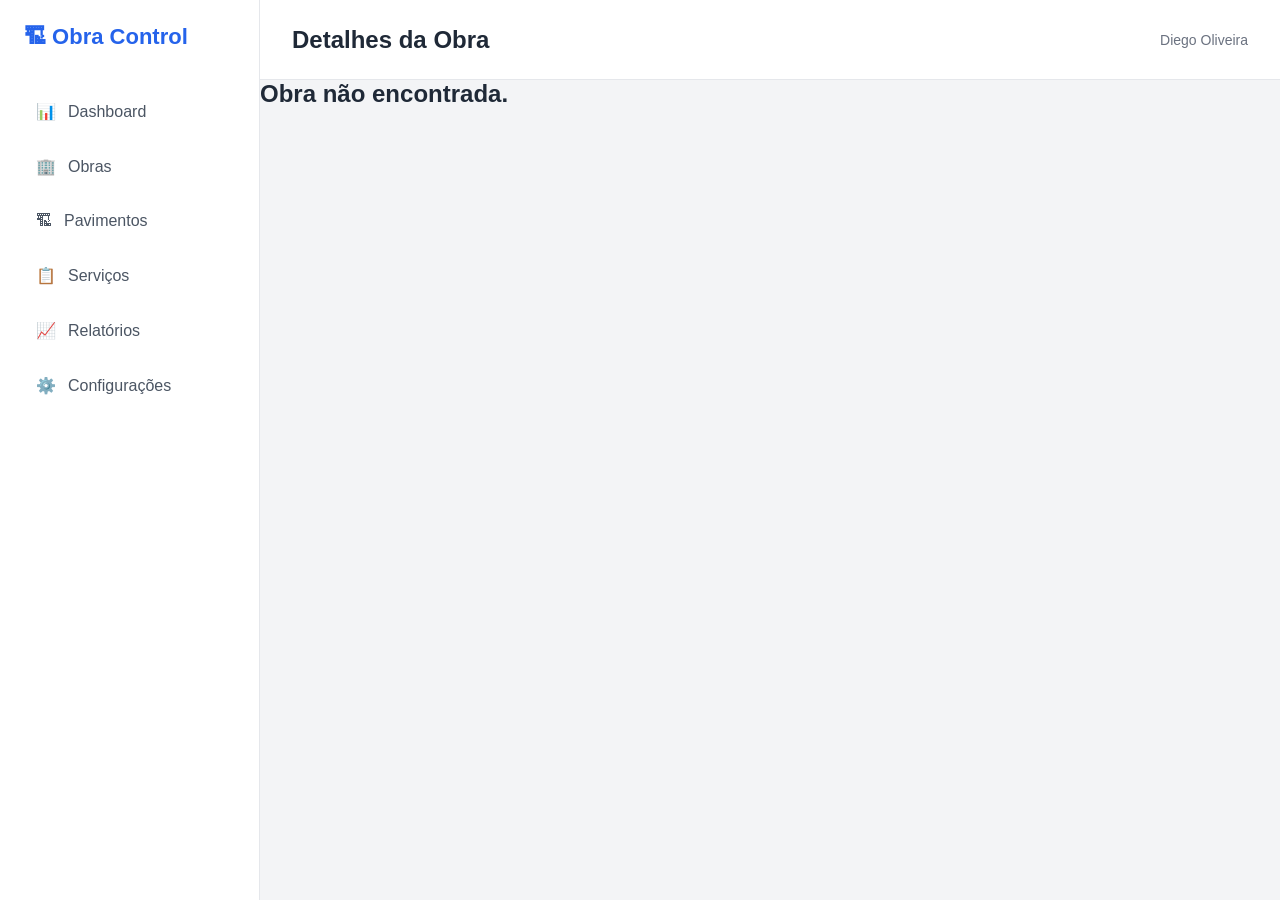
==== frontend/pages/detalhes-obra.html @ 8d89926d "refactor: reorganize css import order" ====
<!DOCTYPE html>
<html lang="pt-BR">

<head>
    <meta charset="UTF-8">
    <meta name="viewport" content="width=device-width, initial-scale=1.0">

    <title>Detalhes da Obra | Obra Control</title>

    <link rel="stylesheet" href="../css/style.css">

    <link rel="stylesheet" href="../css/layout.css">
    <link rel="stylesheet" href="../css/header.css">
    <link rel="stylesheet" href="../css/sidebar.css">

    <link rel="stylesheet" href="../css/components/buttons.css">
    <link rel="stylesheet" href="../css/components/cards.css">
    <link rel="stylesheet" href="../css/components/badges.css">

    <link rel="stylesheet" href="../css/pages/detalhes-obra.css">
</head>

<body>
    <div class="container">
        <aside class="sidebar" id="sidebar">
        </aside>

        <main class="main-content">
            <div id="header-container"></div>

            <section class="dashboard">
                <div id="breadcrumb"></div>

                <div id="detalhes-obra"></div>
            </section>
        </main>
    </div>

    <!-- Componentes globais -->
    <script src="../js/components/sidebar.js"></script>
    <script src="../js/components/layout.js"></script>
    <script src="../js/components/header.js"></script>

    <!-- Utilitários -->
    <script src="../js/utils.js"></script>

    <!-- Script da página -->
    <script src="../js/historico.js"></script>
    <script src="../js/detalhes-obra.js"></script>
</body>

</html>
---- frontend/css/style.css ----
* {
    margin: 0;
    padding: 0;
    box-sizing: border-box;
}

/*
====================================
DESIGN SYSTEM — TOKENS GLOBAIS
====================================
*/

:root {

    /* CORES */
    --color-primary: #2563EB;
    --color-primary-hover: #1D4ED8;

    --color-background: #F3F4F6;
    --color-surface: #FFFFFF;
    --color-surface-secondary: #F9FAFB;

    --color-border: #E5E7EB;

    --color-text-primary: #1F2937;
    --color-text-secondary: #6B7280;

    /* STATUS */
    --color-success: #16A34A;
    --color-warning: #F59E0B;
    --color-neutral: #9CA3AF;
    --color-danger: #DC2626;

    /* BORDAS */
    --radius-sm: 8px;
    --radius-md: 10px;
    --radius-lg: 16px;

    /* ESPAÇAMENTOS */
    --spacing-xs: 8px;
    --spacing-sm: 12px;
    --spacing-md: 16px;
    --spacing-lg: 24px;
    --spacing-xl: 32px;

    /* SOMBRAS */
    --shadow-sm:
        0 2px 10px rgba(0, 0, 0, .04);

    --shadow-md:
        0 8px 24px rgba(15, 23, 42, .08);

    --shadow-lg:
        0 16px 40px rgba(15, 23, 42, .12);
}

body {
    font-family: "Inter", sans-serif;
    background-color: var(--color-background);
    color: var(--color-text-primary);
}

a {
    color: var(--color-primary);
    text-decoration: none;
}

a:hover {
    color: var(--color-primary-hover);
}

/*
====================================
CARD PADRÃO DO SISTEMA
====================================
*/

.card {
    background: var(--color-surface);
    border: 1px solid var(--color-border);
    border-radius: var(--radius-lg);
    padding: var(--spacing-lg);
    box-shadow: var(--shadow-sm);
    transition:
        transform .25s ease,
        box-shadow .25s ease;
}

.card:hover {
    transform: translateY(-2px);

    box-shadow:
        0 12px 28px rgba(0, 0, 0, .08);
}

/*
====================================
DESIGN SYSTEM — ELEVAÇÃO
====================================
*/

.shadow-sm {
    box-shadow:
        0 2px 8px rgba(15, 23, 42, .04);
}

.shadow-md {
    box-shadow:
        0 8px 24px rgba(15, 23, 42, .08);
}

.shadow-lg {
    box-shadow:
        0 16px 40px rgba(15, 23, 42, .12);
}

.shadow-hover {
    transition:
        box-shadow .25s ease,
        transform .25s ease;
}

.shadow-hover:hover {
    transform: translateY(-3px);

    box-shadow:
        0 12px 30px rgba(15, 23, 42, .10);
}

.card-hover {
    transition:
        transform .25s ease,
        box-shadow .25s ease;
}

.card-hover:hover {
    transform:
        translateY(-4px);

    box-shadow:
        0 14px 30px rgba(15, 23, 42, .08);
}
---- frontend/css/layout.css ----
.container {
    display: flex;
    min-height: 100vh;
}

.main-content {
    flex: 1;
    display: flex;
    flex-direction: column;
    min-width:0;
}
---- frontend/css/header.css ----
.header {
    height: 80px;
    background-color: white;
    border-bottom: 1px solid #E5E7EB;
    display: flex;
    align-items: center;
    justify-content: space-between;
    padding: 0 32px;
    position: sticky;
    top: 0;
    z-index: 10;
}

.header h1 {
    font-size: 24px;
    white-space:nowrap;
}

.user-area {
    color: #6B7280;
    font-size: 14px;
}

@media(max-width:768px){
    .header {
        height:auto;
        min-height:70px;
        padding:16px;
    }

    .header h1 {
        font-size:20px;
    }

    .user-area {
        font-size:13px;
    }
}
---- frontend/css/sidebar.css ----
.sidebar {
    width: 260px;
    background-color: #FFFFFF;
    border-right: 1px solid #E5E7EB;
    padding: 24px;
    box-sizing: border-box;
    transition: width .3s ease;
}

.logo {
    margin-bottom: 40px;
}

.logo h2 {
    color: #2563EB;
    white-space: nowrap;
    font-size: 22px;
}

.menu {
    display:flex;
    flex-direction:column;
    gap:12px;
}

.menu a {
    display:flex;
    align-items:center;
    gap:12px;
    padding:12px;
    border-radius:8px;
    color:#4B5563;
    text-decoration:none;
    transition:.3s;
}

.menu a:hover {
    background-color:#2563EB;
    color:white;
}

/*
    TABLET / MOBILE
*/

@media(max-width:768px) {
    .sidebar {
        width:80px;
        padding:16px;
    }

    .logo {
        display:flex;
        justify-content:center;
        margin-bottom:30px;
    }

    .logo h2 {
        font-size:0;
    }

    .logo h2::first-letter {
        font-size:28px;
    }

    .menu a {
        justify-content:center;
    }

    .menu-text {
        display:none;
    }

    .menu-icon {
        font-size:22px;
    }
}
---- frontend/css/components/buttons.css ----
/*
====================================
DESIGN SYSTEM — BOTÕES
====================================
*/

.btn-primary,
.btn-secondary,
.btn-view {
    display: inline-flex;
    align-items: center;
    justify-content: center;
    gap: var(--spacing-xs);

    min-height: 44px;

    padding:
        var(--spacing-sm)
        var(--spacing-md);

    border-radius: var(--radius-md);
    border: 1px solid transparent;

    font-size: 14px;
    font-weight: 600;
    font-family: inherit;

    cursor: pointer;
    user-select: none;

    transition:
        background .25s ease,
        color .25s ease,
        border-color .25s ease,
        box-shadow .25s ease,
        transform .15s ease;

    text-decoration: none;
}

.btn-primary:active,
.btn-secondary:active,
.btn-view:active {
    transform: scale(.98);
}

.btn-primary:focus-visible,
.btn-secondary:focus-visible,
.btn-view:focus-visible {
    outline: none;
    box-shadow:
        0 0 0 3px rgba(37, 99, 235, .18);
}

/*
====================================
TAMANHOS
====================================
*/

.btn-sm {
    min-height: 36px;
    padding:
        8px 14px;
    font-size: 13px;
    border-radius: var(--radius-sm);
}

.btn-md {
    min-height: 44px;
    padding:
        var(--spacing-sm)
        var(--spacing-md);
    font-size: 14px;
}

.btn-lg {
    min-height: 52px;
    padding:
        14px 28px;
    font-size: 16px;
    border-radius: var(--radius-lg);
}

/*
====================================
ÍCONE
====================================
*/

.btn-icon {
    display: inline-flex;
    align-items: center;
    justify-content: center;
    font-size: 16px;
    line-height: 1;
}

.btn-sm .btn-icon {
    font-size: 14px;
}

.btn-lg .btn-icon {
    font-size: 18px;
}

/*
====================================
BOTÃO VISUALIZAÇÃO
====================================
*/

.btn-view {
    background: var(--color-primary);
    color: var(--color-surface);
    border-color: var(--color-primary);
}

.btn-view:hover {
    background: var(--color-primary-hover);
    border-color: var(--color-surface);
    box-shadow: var(--shadow-md);
    transform: translateY(-1px);
}

.btn-view:disabled {
    background:#93C5FD;
    border-color:#93C5FD;
    cursor:not-allowed;
}
---- frontend/css/pages/detalhes-obra.css ----
.details-card {
    background: #FFFFFF;
    border: 1px solid #E5E7EB;
    border-radius: 16px;
    padding: 32px;
    width:100%;
    box-sizing:border-box;

    box-shadow:
        0 2px 8px rgba(15,23,42,.04);
}

.details-card h2 {
    font-size: 28px;
    margin-bottom: 24px;
}

.details-card p {
    color: #6B7280;
    margin-bottom: 12px;
}

.details-card strong {
    color: #111827;
}

.details-card hr {
    border: none;
    border-top: 1px solid #E5E7EB;
    margin: 24px 0;
}

/*
    PROGRESSO
*/

.progress-bar {
    width: 100%;
    height: 28px;
    background: #E5E7EB;
    border-radius: 20px;
    overflow: hidden;
    margin: 16px 0;
}

.progress-fill {
    height: 100%;
    background: #2563EB;
    color: #FFFFFF;
    font-size: 13px;
    font-weight: 600;
    display: flex;
    align-items: center;
    justify-content: center;
    transition: width .5s ease;
}

/*
    CARDS DE RESUMO
*/

.summary-grid {
    display: grid;
    grid-template-columns:
        repeat(2, 1fr);
    gap: 20px;
    margin-top: 32px;
}

.summary-grid div {
    background: #F9FAFB;
    border-radius: 12px;
    padding: 24px;
    border: 1px solid #E5E7EB;
}

.summary-grid h4 {
    color: #6B7280;
    font-size: 14px;
    margin-bottom: 12px;
}

.summary-grid strong {
    font-size: 32px;
    color: #2563EB;
}

/*
    HISTÓRICO
*/

#historico {
    width:100%;
}

#historico h3 {
    font-size: 20px;
    margin-bottom: 20px;
}

#historico ul {
    list-style: none;
    padding: 0;
}

#historico li {
    background: #F9FAFB;
    padding: 16px;
    margin-bottom: 12px;
    border-radius: 10px;
    border-left: 4px solid #2563EB;
    display: flex;
    justify-content: space-between;
}

.history-card {
    margin-top: 32px;
    background: #FFFFFF;
    padding: 24px;
    border-radius: 12px;
    border: 1px solid #E5E7EB;

    box-shadow:
        0 2px 8px rgba(15,23,42,.04);
}

.history-card h3 {
    margin-bottom: 24px;
}

.timeline {
    position: relative;
    margin-left: 20px;
}

.timeline::before {
    content: "";
    position: absolute;
    left: 8px;
    top: 0;
    width: 2px;
    height: 100%;
    background: #E5E7EB;
}

.timeline-item {
    position: relative;
    display: flex;
    gap: 20px;
    margin-bottom: 24px;
}

.timeline-dot {
    width: 18px;
    height: 18px;
    background: #2563EB;
    border-radius: 50%;
    position: relative;
    z-index: 2;
}

.timeline-content {
    background: #F9FAFB;
    padding: 16px;
    border-radius: 10px;
    flex: 1;

    border:1px solid #E5E7EB;
}

.timeline-content h4 {
    margin-bottom: 8px;
    font-size: 16px;
}

.timeline-content span {
    color: #6B7280;
}

.details-actions {
    display:flex;
    flex-wrap:wrap;
    gap:12px;
    padding-top:24px;
    border-top:1px solid #E5E7EB;
}

.details-actions .btn-secondary {
    text-decoration:none;
}

/*
    BREADCRUMB PROFISSIONAL
*/

.breadcrumb {
    display:flex;
    align-items:center;
    gap:10px;
    padding:14px 18px;
    background:#F9FAFB;
    border:1px solid #E5E7EB;
    border-radius:12px;
    font-size:14px;
    color:#6B7280;
}

.breadcrumb a {
    display:flex;
    align-items:center;
    gap:6px;
    text-decoration:none;
    color:#2563EB;
    font-weight:600;
    transition:.2s ease;
}

.breadcrumb a:hover {
    color:#1D4ED8;
    transform:translateY(-1px);
}

.breadcrumb span {
    color:#9CA3AF;
    font-size:16px;
}

.breadcrumb strong {
    display:flex;
    align-items:center;
    gap:6px;
    color:#111827;
    font-weight:700;
}

.breadcrumb-separator {
    color:#9CA3AF;
    font-weight:600;
}

.breadcrumb-current {
    color:#111827;
    font-weight:700;
}

.page-actions {
    margin-bottom: 20px;
}

/*
====================================
BOTÃO SECUNDÁRIO
====================================
*/

.btn-secondary {

    background:#FFFFFF;

    color:#374151;

    border-color:#D1D5DB;

}


.btn-secondary:hover {
    background:#F9FAFB;
    border-color:#2563EB;
    color:#2563EB;

    box-shadow:
        0 6px 16px rgba(15,23,42,.08);

    transform:
        translateY(-1px);
}

.btn-secondary:active {
    transform:
        scale(.98);
}

.btn-secondary:disabled {
    background:#F3F4F6;
    color:#9CA3AF;
    border-color:#E5E7EB;
    cursor:not-allowed;
    box-shadow:none;
}

/*
    RESPONSIVIDADE
*/

@media(max-width:768px) {
    .summary-grid {
        grid-template-columns: 1fr;
    }
}

@media(max-width:768px){
    .breadcrumb{
        font-size:13px;
        padding:12px;
        gap:8px;
    }
}
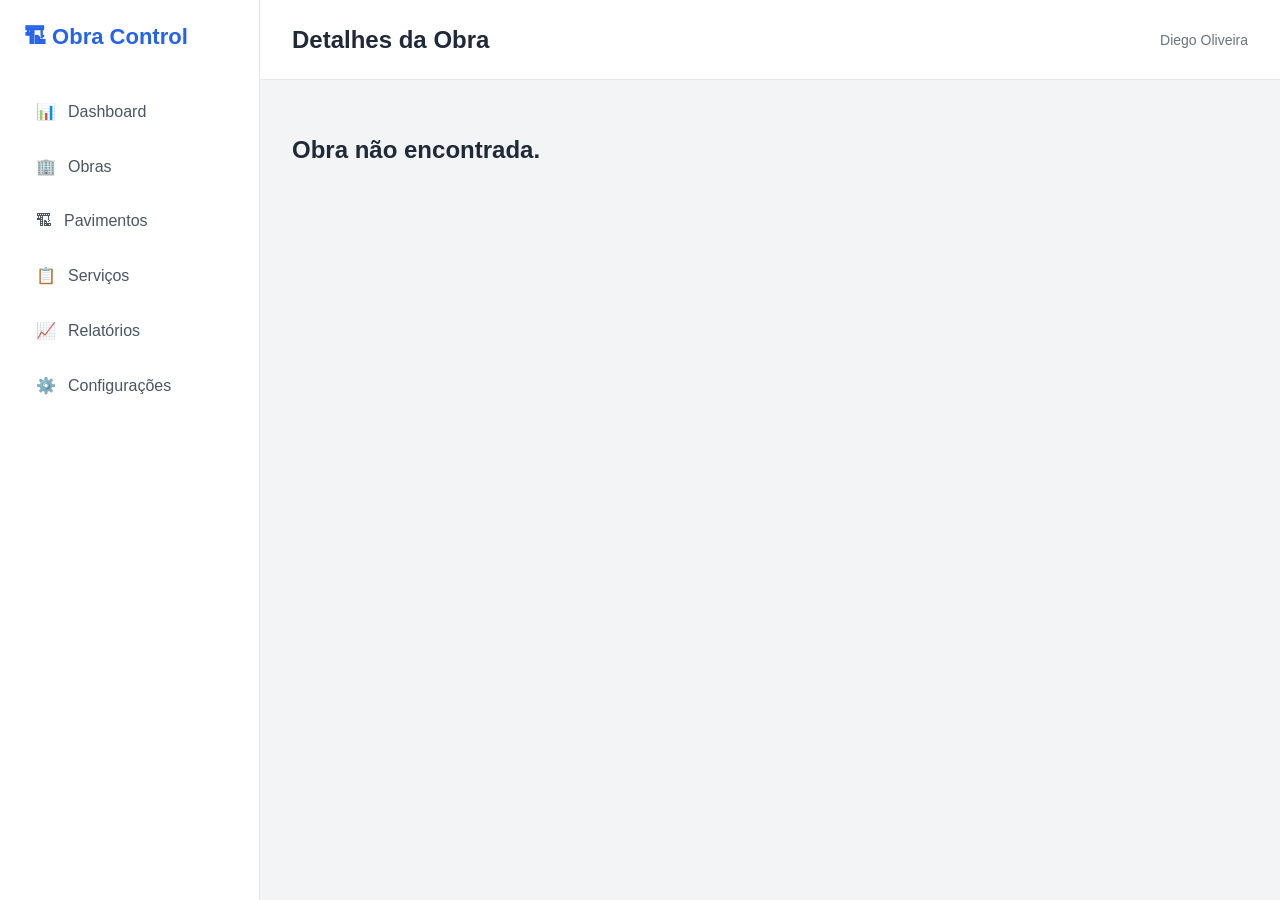
==== commit 6a50544b: "refactor: separate page css responsibilities" ====
--- a/frontend/pages/detalhes-obra.html
+++ b/frontend/pages/detalhes-obra.html
@@ -17,6 +17,7 @@
     <link rel="stylesheet" href="../css/components/cards.css">
     <link rel="stylesheet" href="../css/components/badges.css">
 
+    <link rel="stylesheet" href="../css/pages/dashboard.css">
     <link rel="stylesheet" href="../css/pages/detalhes-obra.css">
 </head>
 
--- a/frontend/css/components/cards.css
+++ b/frontend/css/components/cards.css
@@ -0,0 +1,99 @@
+.dashboard-card {
+    background: var(--color-surface);
+    border: 1px solid var(--color-border);
+    border-radius: var(--radius-lg);
+    padding: var(--spacing-lg);
+
+    display: flex;
+    flex-direction: column;
+    gap: var(--spacing-sm);
+
+    box-shadow: var(--shadow-sm);
+
+    transition:
+        transform .25s ease,
+        box-shadow .25s ease;
+}
+
+.dashboard-card:hover {
+    transform:
+        translateY(-4px);
+
+    box-shadow: var(--shadow-md);
+}
+
+.dashboard-card h3 {
+    color: var(--color-text-secondary);
+    font-size: 13px;
+    font-weight: 600;
+    text-transform: uppercase;
+    letter-spacing: .04em;
+}
+
+.dashboard-card span {
+    font-size: 34px;
+    font-weight: 700;
+    line-height: 1;
+    color: var(--color-primary);
+}
+
+.progress-card,
+.activities {
+    background:var(--color-surface);
+    border:1px solid var(--color-border);
+    border-radius:var(--radius-lg);
+    padding:var(--spacing-lg);
+
+    box-shadow:var(--shadow-sm);
+}
+
+.indicador-card {
+    background:var(--color-surface-secondary);
+    border:1px solid var(--color-border);
+    border-radius: 12px;
+    padding: 14px;
+    display: flex;
+    flex-direction: column;
+    align-items: center;
+    justify-content: center;
+    gap: 6px;
+    transition: .2s;
+}
+
+.indicador-card:hover {
+    transform:
+        translateY(-3px);
+
+    box-shadow: var(--shadow-md);
+}
+
+.indicador-card span {
+    font-size: 20px;
+}
+
+.indicador-card strong {
+    font-size: 24px;
+    color:var(--color-text-primary);
+}
+
+.indicador-card small {
+    color:var(--color-text-secondary);
+    font-size: 13px;
+}
+
+.indicador-concluido {
+    border-left: 4px solid var(--color-success);
+}
+
+.indicador-andamento {
+    border-left: 4px solid var(--color-warning);
+}
+
+.indicador-planejamento {
+    border-left: 4px solid var(--color-neutral);
+}
+
+.form-card,
+.table-card {
+    box-sizing: border-box;
+}
--- a/frontend/css/pages/dashboard.css
+++ b/frontend/css/pages/dashboard.css
@@ -0,0 +1,114 @@
+.dashboard {
+    padding: var(--spacing-xl);
+    display: flex;
+    flex-direction: column;
+    gap: var(--spacing-lg);
+}
+
+.dashboard-header {
+    margin-bottom: var(--spacing-lg);
+}
+
+.dashboard-header h2 {
+    font-size: 28px;
+    font-weight: 700;
+    line-height: 1.2;
+    color: var(--color-text-primary);
+    margin-bottom: 8px;
+}
+
+.dashboard-header p {
+    font-size: 15px;
+    line-height: 1.6;
+    color: var(--color-text-secondary);
+    max-width: 700px;
+}
+
+.dashboard-grid {
+    display: grid;
+    grid-template-columns: repeat(3, 1fr);
+    gap: var(--spacing-lg);
+}
+
+.progress-bar {
+    width: 100%;
+    height: 24px;
+    background:var(--color-border);
+    border-radius: 20px;
+    margin-top: var(--spacing-md);
+    overflow: hidden;
+}
+
+.progress-fill {
+    width: 0%;
+    height: 100%;
+    background:var(--color-primary);
+    color:var(--color-surface);
+    display: flex;
+    align-items: center;
+    justify-content: center;
+    font-size: 12px;
+    transition: width 0.5s ease;
+}
+
+.activities ul {
+    margin-top: var(--spacing-md);
+    list-style: none;
+}
+
+.activities li {
+    display: flex;
+    align-items: center;
+    gap: 10px;
+
+    padding: 14px 0;
+
+    border-bottom:1px solid var(--color-border);
+
+    color: var(--color-text-secondary);
+    line-height: 1.5;
+}
+
+.breadcrumb {
+    display: flex;
+    align-items: center;
+    gap: 10px;
+    margin-bottom: 24px;
+    font-size: 14px;
+    color:var(--color-text-secondary);
+}
+
+.breadcrumb a {
+    text-decoration: none;
+    color:var(--color-primary);
+}
+
+.breadcrumb strong {
+    color:var(--color-text-primary);
+    font-weight: 600;
+}
+
+.breadcrumb span {
+    color: var(--color-neutral);
+}
+
+@media(max-width:1024px){
+    .dashboard-grid{
+        grid-template-columns:
+            repeat(2,1fr);
+    }
+}
+
+@media(max-width:600px){
+    .dashboard-grid{
+        grid-template-columns:
+            1fr;
+    }
+}
+
+@media(max-width:768px){
+    .dashboard{
+        padding:16px;
+        gap:16px;
+    }
+}
